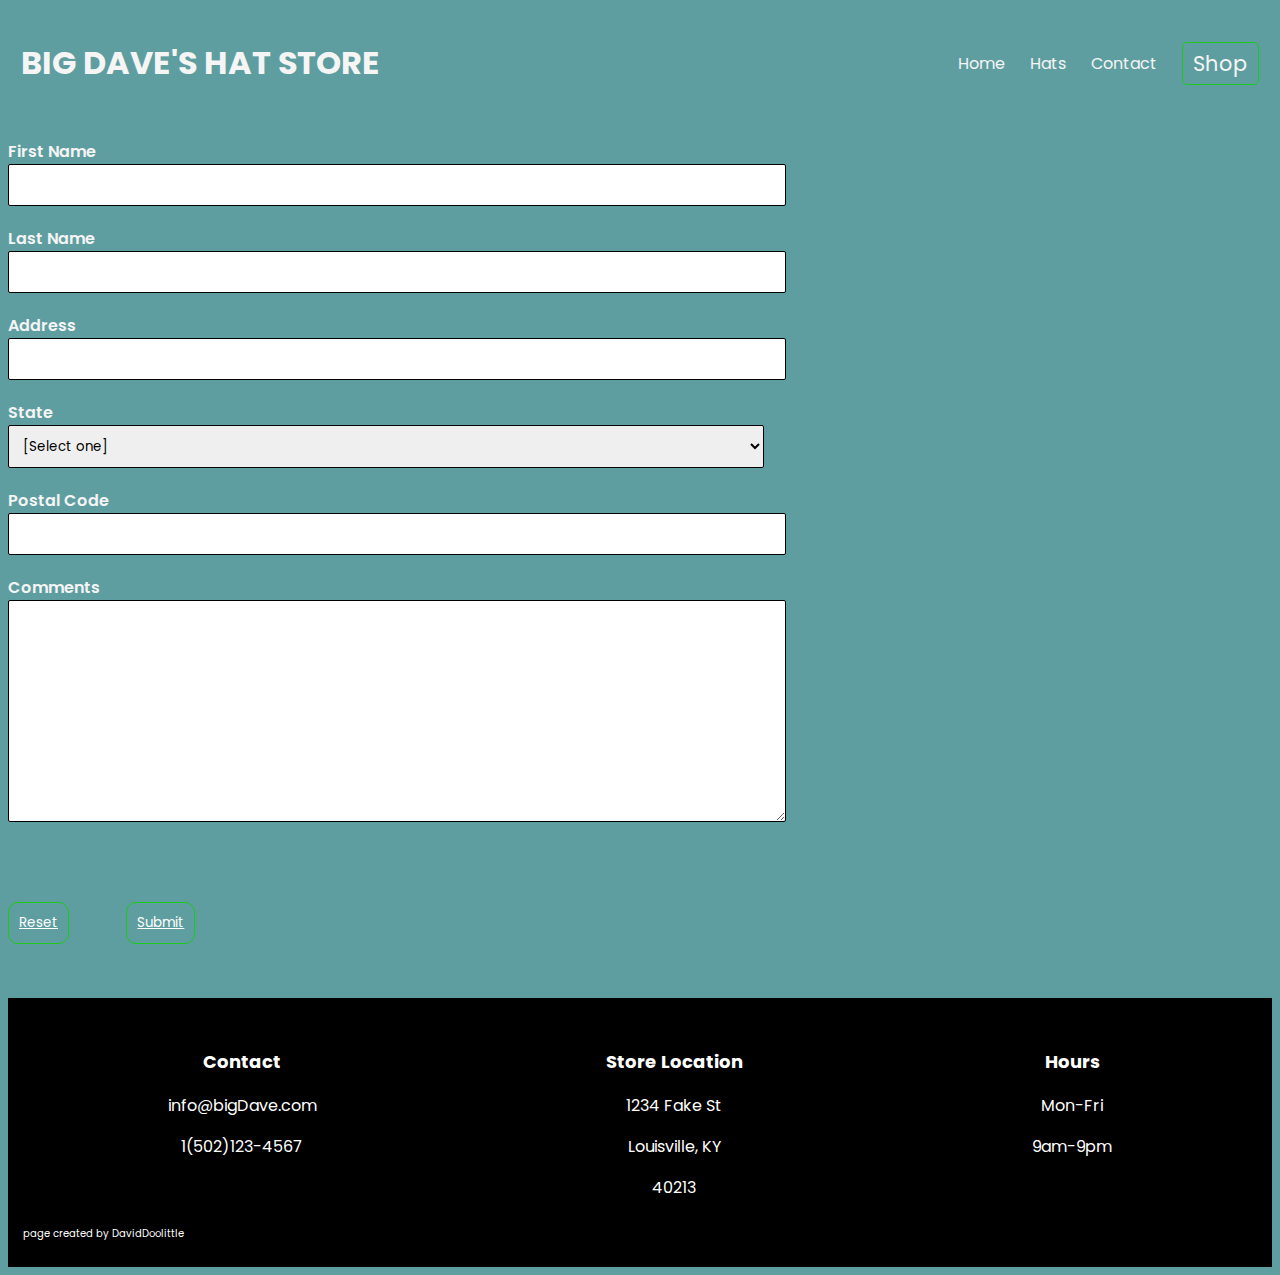
==== contact.html @ 1f1d6e79 "adding styling to contact page" ====
<!DOCTYPE html>
<html lang="en">
<head>
    <meta charset="UTF-8">
    <meta http-equiv="X-UA-Compatible" content="IE=edge">
    <meta name="viewport" content="width=device-width, initial-scale=1.0">
    <link rel="stylesheet" href="styles.css" text="text/css" />
    <title>Contact | Big Dave's Hat Store</title>
</head>
<body>
    <header>
        <nav>
            <h1>Big Dave's Hat Store</h1>
            <div class="nav-titles">
                <p>Home</p>
                <p>Hats</p>
                <p>Contact</p>
                <button>Shop</button>
            </div>
        </nav>
    </header>
        <main>
            <article>
                <form action="http://localhost:7071/api/post" method="post">
                    <input type="hidden" id="contact" name="contact">
                    <input type="hidden" id="location" name="location">
       
                    <div class="input-group">
                     <div><label for="first-name">First Name</label></div>
                     <div><input type="text" name="first-name" id="first-name" /></div>
                    </div>
         
                    <div class="input-group">
                     <div><label for="last-name">Last Name</label></div>
                     <div><input type="text" name="last-name" id="last-name" /></div>
                    </div>
         
                    <div class="input-group">
                     <div><label for="address">Address</label></div>
                     <div><input type="text" name="address" id="address" /></div>
                    </div>
       
                    <div class="input-group">
                     <div><label for="state">State</label></div>
                     <div>
                        <select name="state" id="state">
                            <option value="" selected>[Select one]</option>
                            <option value="Arizona">Arizona</option>
                            <option value="California">California</option>
                            <option value="Florida">Florida</option>
                            <option value="Kentucky">Kentucky</option>
                        </select>
                     </div>
                    </div>
       
                    <div class="input-group">
                     <div><label for="postal-code">Postal Code</label></div>
                     <div><input type="text" name="postal-code" id="postal-code" /></div>
                    </div>
       
                    <div class="input-group">
                     <div><label for="comments">Comments</label></div>
                     <div>
                      <textarea name="comments" id="comments" cols="30" rows="10"></textarea>
                     </div>
                    </div>
       
                    <input type="reset" value="Reset" />
                    <input type="submit" value="Submit" />

                </form>
            </article>
        </main>
    <footer>
        <div class="footer-columns">
            <div class="footer-column">
                <h3>Contact</h3>
                <p>info@bigDave.com</p>
                <p>1(502)123-4567</p>
            </div>
            <div class="footer-column">
                <h3>Store Location</h3>
                <p>1234 Fake St</p>
                <p>Louisville, KY</p>
                <p>40213</p>
            </div>
            <div class="footer-column">
            <h3>Hours</h3>
            <p>Mon-Fri</p>
            <p>9am-9pm</p>
            </div>
        </div>
            <div class="footer-note">
            <p>page created by DavidDoolittle</p>
            </div>
    </footer>
</body>
</html>
---- styles.css ----
@import url('https://fonts.googleapis.com/css2?family=Poppins:ital,wght@0,300;1,500&display=swap');

body {background-color: cadetblue;}

*, body {
    margin: 5;
    font-family: 'Poppins', sans-serif;
    color: white;
}

header nav {
    padding: 10px 1% 30px 1%;
    display: flex;
    justify-content: space-between;
    align-items: center;
}

header nav h1 {
    text-transform: uppercase;
    color: whitesmoke;
}

header nav .nav-titles {
    display: flex;
    align-items: center;
}

header nav .nav-titles p {
    margin: 0 25px 0 0;
    color: whitesmoke;
}

header nav .nav-titles p:hover {
    color: whitesmoke;
    cursor: pointer;
}

header nav .nav-titles button {
    padding: 5px 10px;
    font-size: 1.3em;
    font-family: 'Poppins';
    background-color: inherit;
    border: 1px solid rgb(28, 201, 28);
    border-radius: 5px;
    color: whitesmoke;
    cursor: pointer;
    transition: color 0.5s;
}

header nav .nav-titles button:hover {
    background-color: inherit;
    border: 3px solid green;

}

.banner .banner-info {
    width: 100%;
    flex-shrink: 1;
}

.banner .banner-info h1 {
    margin: 30;
    font-size: 4em;
    width: 80%;
    padding: 10px 1% 30px 1%;
}

.banner .banner-info p {
    margin: 30;
    font-size: 1.5em;
    width: 80%;
    padding: 10px 1% 10px 1%;
    color: whitesmoke;
}

.banner .banner-info button {
    padding: 5px 10px;
    font-size: 1.3em;
    font-family: 'Poppins';
    background-color: inherit;
    border: 1px solid rgb(28, 201, 28);
    border-radius: 5px;
    color: whitesmoke;
    cursor: pointer;
    transition: color 0.5s;
}

.banner .banner-details img {
    width: 80%;
    margin: 5%;
    border-radius: 50%;
    transition: 250ms ease-in-out,
}
.banner .banner-detail img:hover {
    transform: scale(1.2);
    opacity: 0.5;
    transition: color 0.5s, background-color 0.5s;
}

.main .banner-info button {
    background-color: inherit;
    color: whitesmoke;
    border: 1px solid rgb(28, 201, 28);
    transition: color 0.5s, background-color 0.5s;
}

.main .banner-info .banner-details {
    margin-top: 30px;
    display: flex;
    flex-wrap: wrap;
    align-items: center;
}

.main .banner-info .banner-details .banner-detail {
    margin: 0 20px 20px 0;
    border-radius: 50%;
}

.main .banner-info .banner-details .banner-detail:hover {
    filter: brightness(80%);
}

.main .banner-info .banner-details .banner-detail img {
    width: 125px;
    height: 125px;
    border-radius: 50%;
}

/*Footer*/

footer {
    margin: 0;
    padding: 15px;
    padding-top: 2em;
    background-color: black;
}

footer {
    text-align: center;
    color: whitesmoke;
}

footer .footer-columns {
    display: flex;
    flex-wrap: wrap;
    justify-content: space-around;
}

footer .footer-columns h3 {
    font-size: large;
}

footer .footer-note {
    text-align: left;
    font-size: x-small;
}

/* Contact */

article {
    display: flex;
}

article .input-header h1{
    font-size: 25px;
}

article .input-header p {
    font-size: x-small;
}

.input-group {
margin-bottom: 20px;
}

.input-group input,
.input-group textarea,
.input-group select {
padding: 10px;
border: solid 1px black;
border-radius: 2px;
width: 200%;
color: black;
}

label {
font-weight: 600;
color: whitesmoke;
}

input[type="reset"] {
border: solid 1px rgb(28, 201, 28);
background-color: inherit;
border-radius: 10px;
padding: 10px;
text-decoration: underline;
cursor: pointer;
}

input[type="submit"] {
border: solid 1px rgb(28, 201, 28);
background-color: inherit;
border-radius: 10px;
padding: 10px;
text-decoration: underline;
margin: 4em;
cursor: pointer;
}
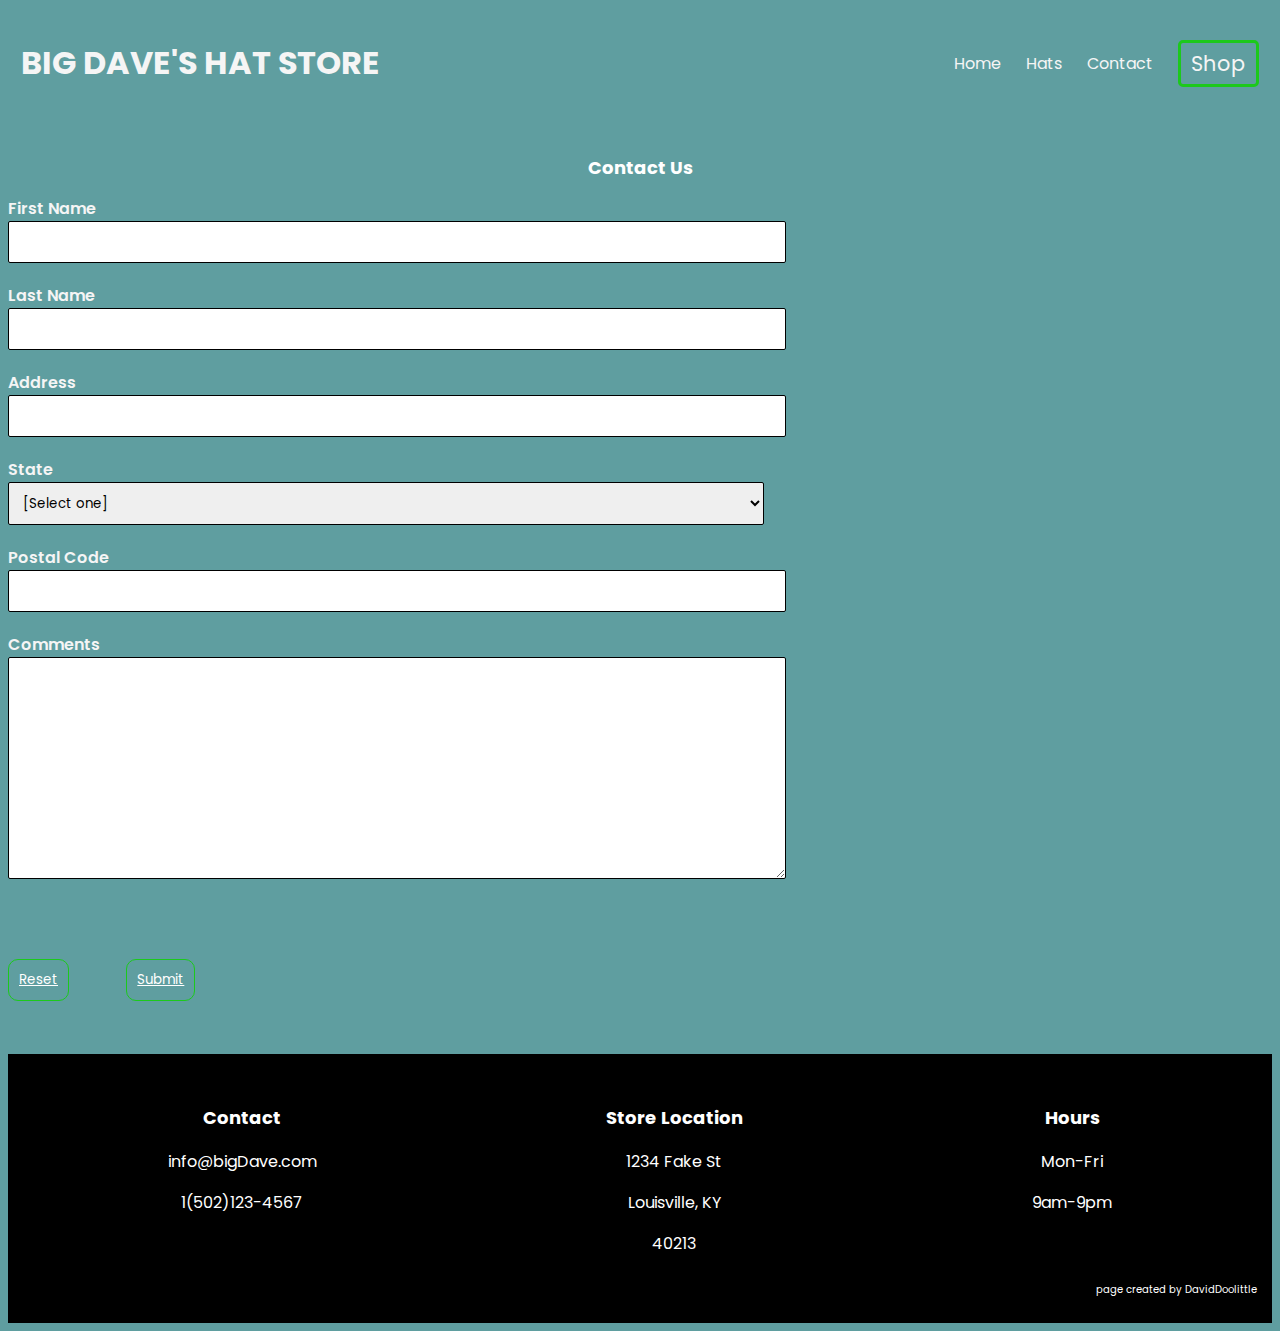
==== commit 051ecf86: "hyperlinking shop/hats/contact/home sheets" ====
--- a/contact.html
+++ b/contact.html
@@ -20,6 +20,9 @@
         </nav>
     </header>
         <main>
+            <div>
+                <h2>Contact Us</h2>
+            </div>
             <article>
                 <form action="http://localhost:7071/api/post" method="post">
                     <input type="hidden" id="contact" name="contact">
--- a/styles.css
+++ b/styles.css
@@ -1,13 +1,26 @@
 @import url('https://fonts.googleapis.com/css2?family=Poppins:ital,wght@0,300;1,500&display=swap');
 
+@media screen and (min-width: 300px) {
+    header nav {
+        text-align: center;
+    }
+  }
+
 body {background-color: cadetblue;}
 
 *, body {
-    margin: 5;
     font-family: 'Poppins', sans-serif;
     color: white;
 }
 
+body .banner .banner-info p {
+    display: flex;
+    flex-direction: right;
+    margin-bottom: 10;
+    background-color: rgb(29, 29, 51);
+    justify-content: center;
+}
+
 header nav {
     padding: 10px 1% 30px 1%;
     display: flex;
@@ -27,10 +40,6 @@
 
 header nav .nav-titles p {
     margin: 0 25px 0 0;
-    color: whitesmoke;
-}
-
-header nav .nav-titles p:hover {
     color: whitesmoke;
     cursor: pointer;
 }
@@ -40,18 +49,16 @@
     font-size: 1.3em;
     font-family: 'Poppins';
     background-color: inherit;
-    border: 1px solid rgb(28, 201, 28);
+    border: 3px solid rgb(28, 201, 28);
     border-radius: 5px;
     color: whitesmoke;
     cursor: pointer;
-    transition: color 0.5s;
 }
 
 header nav .nav-titles button:hover {
-    background-color: inherit;
-    border: 3px solid green;
-
-}
+        background-color: rgb(29, 165, 52);
+        color: black;
+      }
 
 .banner .banner-info {
     width: 100%;
@@ -78,30 +85,21 @@
     font-size: 1.3em;
     font-family: 'Poppins';
     background-color: inherit;
-    border: 1px solid rgb(28, 201, 28);
+    border: 3px solid rgb(28, 201, 28);
     border-radius: 5px;
     color: whitesmoke;
     cursor: pointer;
-    transition: color 0.5s;
-}
-
-.banner .banner-details img {
-    width: 80%;
-    margin: 5%;
-    border-radius: 50%;
-    transition: 250ms ease-in-out,
-}
-.banner .banner-detail img:hover {
-    transform: scale(1.2);
-    opacity: 0.5;
-    transition: color 0.5s, background-color 0.5s;
-}
+}
+
+.banner .banner-info button:hover {
+    background-color: rgb(29, 165, 52);
+    color: black;
+  }
 
 .main .banner-info button {
     background-color: inherit;
     color: whitesmoke;
-    border: 1px solid rgb(28, 201, 28);
-    transition: color 0.5s, background-color 0.5s;
+    border: 3px solid rgb(28, 201, 28);
 }
 
 .main .banner-info .banner-details {
@@ -117,13 +115,18 @@
 }
 
 .main .banner-info .banner-details .banner-detail:hover {
-    filter: brightness(80%);
+    filter: brightness(50%);
+    cursor: pointer;
 }
 
 .main .banner-info .banner-details .banner-detail img {
     width: 125px;
     height: 125px;
     border-radius: 50%;
+}
+
+.main .banner-info .banner-details .banner-detail h5 {
+    text-align: center;
 }
 
 /*Footer*/
@@ -133,11 +136,7 @@
     padding: 15px;
     padding-top: 2em;
     background-color: black;
-}
-
-footer {
     text-align: center;
-    color: whitesmoke;
 }
 
 footer .footer-columns {
@@ -151,7 +150,7 @@
 }
 
 footer .footer-note {
-    text-align: left;
+    text-align: right;
     font-size: x-small;
 }
 
@@ -159,14 +158,12 @@
 
 article {
     display: flex;
-}
-
-article .input-header h1{
-    font-size: 25px;
-}
-
-article .input-header p {
-    font-size: x-small;
+    width: 75%;
+}
+
+main h2 {
+    font-size: large;
+    text-align: center;
 }
 
 .input-group {
@@ -206,3 +203,58 @@
 margin: 4em;
 cursor: pointer;
 }
+
+/* Shop */
+
+section .Hats img{ 
+    width: 20%;
+    margin: 5%;
+    border-radius: 50%;
+}
+
+section .Hats .columns {
+    margin: 0;
+    padding: 15px;
+    padding-top: 0.5em;
+    background-color: rgb(71, 71, 141);
+    text-align: left;
+    font-size: medium;
+}
+
+section .Hats .title {
+    color: whitesmoke;
+    font-weight: 600;
+    padding: 25px;
+}
+
+section .Hats .price {
+    color: whitesmoke;
+    text-align: end;
+}
+
+section .Hats p {
+    margin: 0;
+    padding: 25px;
+    padding-top: 0.5em;
+    background-color:rgb(27, 27, 58);
+    text-align: left;
+    font-size: medium;
+}
+
+section .Hats button {   
+        padding: 5px 10px;
+        font-size: 1.3em;
+        font-family: 'Poppins';
+        background-color: inherit;
+        border: 5px solid rgb(28, 201, 28);
+        border-radius: 5px;
+        color: whitesmoke;
+        cursor: pointer;
+        transition: color 0.5s;
+        text-decoration: underline;
+}
+
+section .Hats .title {
+    font-size: 50px;
+    text-align: left;
+}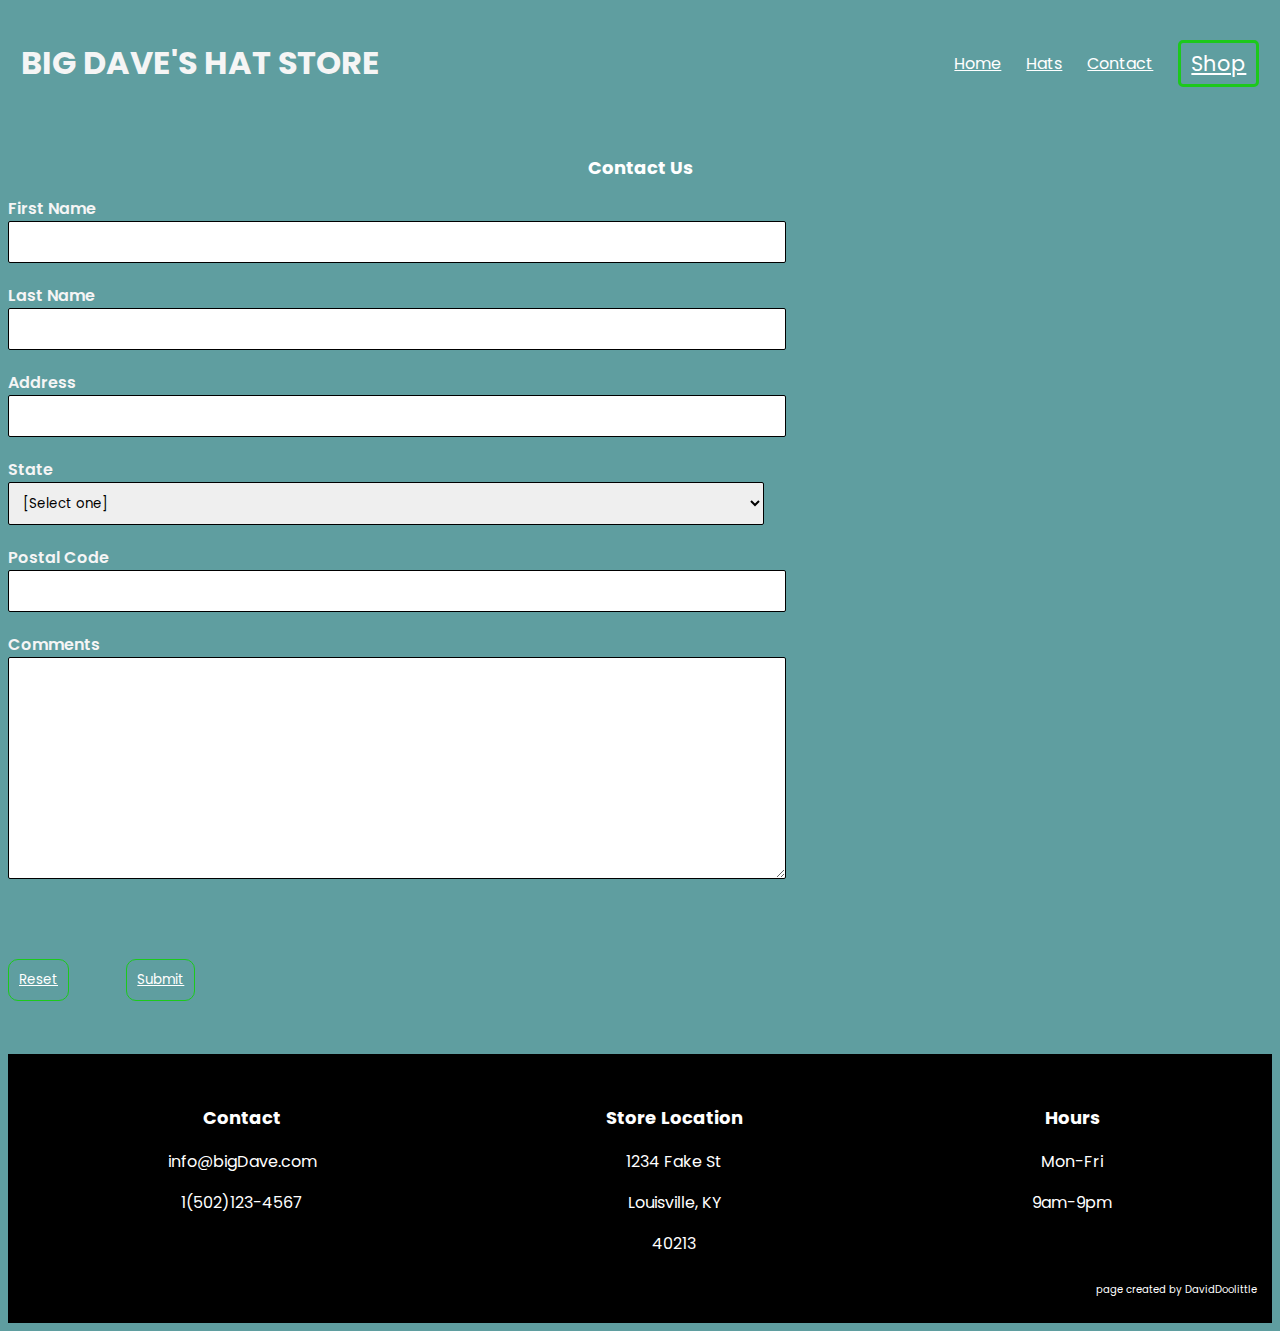
==== commit f3bbd7e3: "css styling product page" ====
--- a/contact.html
+++ b/contact.html
@@ -12,10 +12,10 @@
         <nav>
             <h1>Big Dave's Hat Store</h1>
             <div class="nav-titles">
-                <p>Home</p>
-                <p>Hats</p>
-                <p>Contact</p>
-                <button>Shop</button>
+                <p><a href="contact.html">Home</a></p>
+                <p><a href="shop.html">Hats</a></p>
+                <p><a href="contact.html">Contact</a></p>
+                <button><a href="shop.html">Shop</a></button>
             </div>
         </nav>
     </header>
--- a/styles.css
+++ b/styles.css
@@ -205,6 +205,11 @@
 }
 
 /* Shop */
+
+header h2 {
+    font-size: xx-large;
+    text-align: center;
+}
 
 section .Hats img{ 
     width: 20%;
@@ -257,4 +262,4 @@
 section .Hats .title {
     font-size: 50px;
     text-align: left;
-}+}
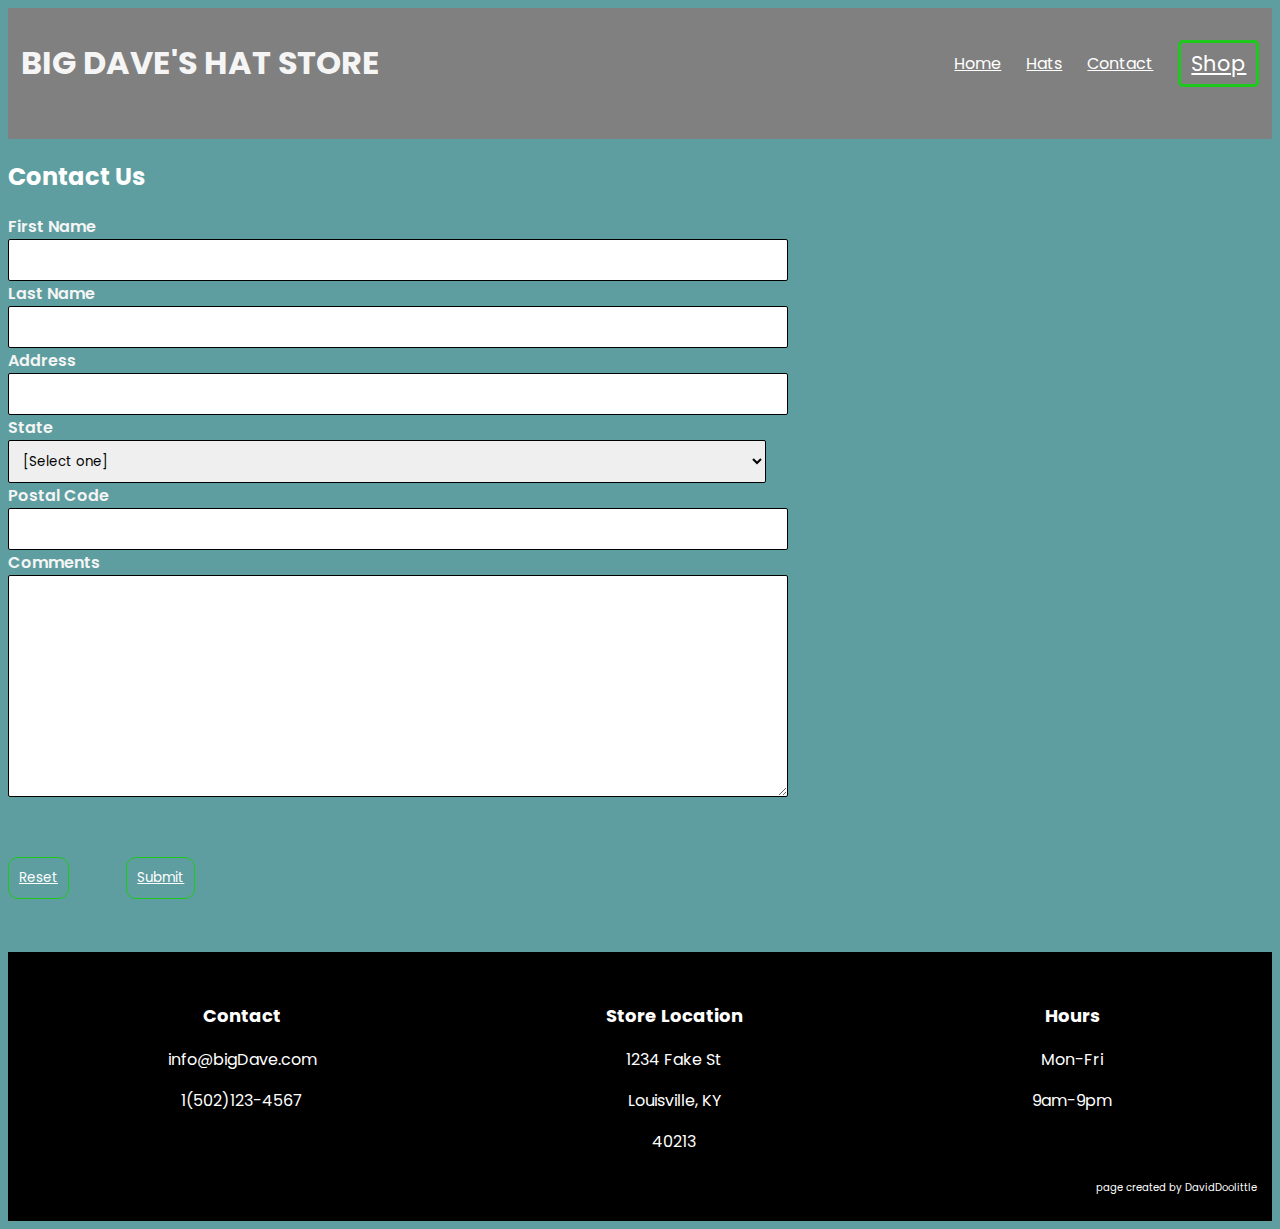
==== commit f7b34f07: "flex" ====
--- a/contact.html
+++ b/contact.html
@@ -1,51 +1,53 @@
 <!DOCTYPE html>
 <html lang="en">
+
 <head>
     <meta charset="UTF-8">
     <meta http-equiv="X-UA-Compatible" content="IE=edge">
     <meta name="viewport" content="width=device-width, initial-scale=1.0">
-    <link rel="stylesheet" href="styles.css" text="text/css" />
+    <link rel="stylesheet" href="site.css".css" text="text/css" />
     <title>Contact | Big Dave's Hat Store</title>
 </head>
+
 <body>
     <header>
         <nav>
             <h1>Big Dave's Hat Store</h1>
             <div class="nav-titles">
-                <p><a href="contact.html">Home</a></p>
+                <p><a href="index.html">Home</a></p>
                 <p><a href="shop.html">Hats</a></p>
                 <p><a href="contact.html">Contact</a></p>
                 <button><a href="shop.html">Shop</a></button>
             </div>
         </nav>
     </header>
-        <main>
-            <div>
-                <h2>Contact Us</h2>
-            </div>
-            <article>
-                <form action="http://localhost:7071/api/post" method="post">
-                    <input type="hidden" id="contact" name="contact">
-                    <input type="hidden" id="location" name="location">
-       
-                    <div class="input-group">
-                     <div><label for="first-name">First Name</label></div>
-                     <div><input type="text" name="first-name" id="first-name" /></div>
-                    </div>
-         
-                    <div class="input-group">
-                     <div><label for="last-name">Last Name</label></div>
-                     <div><input type="text" name="last-name" id="last-name" /></div>
-                    </div>
-         
-                    <div class="input-group">
-                     <div><label for="address">Address</label></div>
-                     <div><input type="text" name="address" id="address" /></div>
-                    </div>
-       
-                    <div class="input-group">
-                     <div><label for="state">State</label></div>
-                     <div>
+    <main>
+        <div>
+            <h2>Contact Us</h2>
+        </div>
+        <article>
+            <form action="http://localhost:7071/api/post" method="post">
+                <input type="hidden" id="contact" name="contact">
+                <input type="hidden" id="location" name="location">
+
+                <div class="input-group">
+                    <div><label for="first-name">First Name</label></div>
+                    <div><input type="text" name="first-name" id="first-name" /></div>
+                </div>
+
+                <div class="input-group">
+                    <div><label for="last-name">Last Name</label></div>
+                    <div><input type="text" name="last-name" id="last-name" /></div>
+                </div>
+
+                <div class="input-group">
+                    <div><label for="address">Address</label></div>
+                    <div><input type="text" name="address" id="address" /></div>
+                </div>
+
+                <div class="input-group">
+                    <div><label for="state">State</label></div>
+                    <div>
                         <select name="state" id="state">
                             <option value="" selected>[Select one]</option>
                             <option value="Arizona">Arizona</option>
@@ -53,27 +55,27 @@
                             <option value="Florida">Florida</option>
                             <option value="Kentucky">Kentucky</option>
                         </select>
-                     </div>
                     </div>
-       
-                    <div class="input-group">
-                     <div><label for="postal-code">Postal Code</label></div>
-                     <div><input type="text" name="postal-code" id="postal-code" /></div>
+                </div>
+
+                <div class="input-group">
+                    <div><label for="postal-code">Postal Code</label></div>
+                    <div><input type="text" name="postal-code" id="postal-code" /></div>
+                </div>
+
+                <div class="input-group">
+                    <div><label for="comments">Comments</label></div>
+                    <div>
+                        <textarea name="comments" id="comments" cols="30" rows="10"></textarea>
                     </div>
-       
-                    <div class="input-group">
-                     <div><label for="comments">Comments</label></div>
-                     <div>
-                      <textarea name="comments" id="comments" cols="30" rows="10"></textarea>
-                     </div>
-                    </div>
-       
-                    <input type="reset" value="Reset" />
-                    <input type="submit" value="Submit" />
+                </div>
 
-                </form>
-            </article>
-        </main>
+                <input type="reset" value="Reset" />
+                <input type="submit" value="Submit" />
+
+            </form>
+        </article>
+    </main>
     <footer>
         <div class="footer-columns">
             <div class="footer-column">
@@ -88,14 +90,15 @@
                 <p>40213</p>
             </div>
             <div class="footer-column">
-            <h3>Hours</h3>
-            <p>Mon-Fri</p>
-            <p>9am-9pm</p>
+                <h3>Hours</h3>
+                <p>Mon-Fri</p>
+                <p>9am-9pm</p>
             </div>
         </div>
-            <div class="footer-note">
+        <div class="footer-note">
             <p>page created by DavidDoolittle</p>
-            </div>
+        </div>
     </footer>
 </body>
+
 </html>--- a/site.css
+++ b/site.css
@@ -0,0 +1,321 @@
+@import url('https://fonts.googleapis.com/css2?family=Poppins:ital,wght@0,300;1,500&display=swap');
+
+body {background-color: cadetblue;}
+
+*, body {
+    font-family: 'Poppins', sans-serif;
+    color: white;
+}
+
+header nav {
+    background-color: grey;
+    display: flex;
+    flex-wrap: wrap;
+    flex-direction: right;
+}
+
+body .banner .banner-info p {
+    display: flex;
+    flex-direction: right;
+    margin-bottom: 10;
+    background-color: rgb(29, 29, 51);
+    justify-content: center;
+}
+
+header nav {
+    padding: 10px 1% 30px 1%;
+    display: flex;
+    justify-content: space-between;
+    align-items: center;
+}
+
+header nav h1 {
+    text-transform: uppercase;
+    color: whitesmoke;
+}
+
+header nav .nav-titles {
+    display: flex;
+    align-items: center;
+}
+
+header nav .nav-titles p {
+    margin: 0 25px 0 0;
+    color: whitesmoke;
+    cursor: pointer;
+}
+
+header nav .nav-titles button {
+    padding: 5px 10px;
+    font-size: 1.3em;
+    font-family: 'Poppins';
+    background-color: inherit;
+    border: 3px solid rgb(28, 201, 28);
+    border-radius: 5px;
+    color: whitesmoke;
+    cursor: pointer;
+}
+
+header nav .nav-titles button:hover {
+        background-color: rgb(29, 165, 52);
+        color: black;
+      }
+
+.banner .banner-info {
+    display: contents;
+    width: 100%;
+    flex-shrink: 1;
+}
+
+.banner .banner-info h1 {
+    margin: auto;
+    font-size: 4em;
+    width: auto;
+    padding: 10px 1% 30px 1%;
+}
+
+.banner .banner-info h2 {
+    margin: auto;
+    font-size: 3em;
+    width: auto;
+    padding: 10px 1% 30px 1%;
+}
+
+.banner .banner-info h3 {
+    display: flex;
+    align-content: flex-start;
+    margin: auto;
+    font-size: 2em;
+    width: auto;
+    padding: 10px 1% 30px 1%;
+}
+
+.banner .banner-info p {
+    margin: auto;
+    font-size: auto;
+    width: auto;
+    padding: 10px 1% 10px 1%;
+    color: whitesmoke;
+}
+
+.banner .banner-info button {
+    padding: 5px 10px;
+    font-size: 1.3em;
+    font-family: 'Poppins';
+    background-color: inherit;
+    border: 3px solid rgb(28, 201, 28);
+    border-radius: 5px;
+    color: whitesmoke;
+    cursor: pointer;
+}
+
+.banner .banner-info button:hover {
+    background-color: rgb(29, 165, 52);
+    color: black;
+}
+
+.main .banner-info button {
+    background-color: inherit;
+    color: whitesmoke;
+    border: 3px solid rgb(28, 201, 28);
+}
+
+.main .banner-info .banner-img {
+    margin: auto;
+    font-size: 1.1em;
+    padding: 10px 1% 10px 1%;
+    width: auto;
+    display: flex;
+    flex-wrap: wrap;
+    align-items: center;
+}
+
+.main .banner-info .banner-img .banner-detail {
+    margin: 0 20px 20px 0;
+    border-radius: 50%;
+}
+
+.main .banner-info .banner-img .banner-detail:hover {
+    filter: brightness(50%);
+    cursor: pointer;
+}
+
+.main .banner-info .banner-img .banner-detail img {
+    width: 125px;
+    height: 125px;
+    border-radius: 50%;
+}
+
+.main .banner-info .banner-img .banner-detail h5 {
+    text-align: center;
+}
+
+header h2{
+    font-size: xx-large;
+    display: flex;
+}
+
+/*Footer*/
+
+footer {
+    margin: 0;
+    padding: 15px;
+    padding-top: 2em;
+    background-color: black;
+    text-align: center;
+}
+
+footer .footer-columns {
+    display: flex;
+    flex-wrap: wrap;
+    justify-content: space-around;
+}
+
+footer .footer-columns h3 {
+    font-size: large;
+}
+
+footer .footer-note {
+    text-align: right;
+    font-size: x-small;
+}
+
+/* Contact */
+
+.main h2 {
+    font-size: large;
+    display: flex;
+    text-align: center;
+}
+
+.input-group { 
+    display: flex;
+    flex-direction: column;
+    width: 30%;
+    flex-shrink: ;
+}
+
+.input-group .form {
+    margin: auto;
+    width: fit-content;
+    display: flex;
+    flex-wrap: wrap;
+    flex-shrink: 1;
+    align-items: center;
+    font-size: auto;
+    width: fit-content;
+    padding: 10px 3% 10px 3%;
+}
+
+.input-group input,
+.input-group textarea,
+.input-group select {
+padding: 10px;
+border: solid 1px black;
+border-radius: 2px;
+width: 200%;
+color: black;
+}
+
+label {
+font-weight: 600;
+color: whitesmoke;
+}
+
+input[type="reset"] {
+border: solid 1px rgb(28, 201, 28);
+background-color: inherit;
+border-radius: 10px;
+padding: 10px;
+text-decoration: underline;
+cursor: pointer;
+}
+
+input[type="submit"] {
+border: solid 1px rgb(28, 201, 28);
+background-color: inherit;
+border-radius: 10px;
+padding: 10px;
+text-decoration: underline;
+margin: 4em;
+cursor: pointer;
+}
+
+/* Shop */
+
+.main {
+    display: flex;
+    flex-direction: column;
+    flex-basis: 70%;
+    height: auto;
+    width: fit-content;
+}
+
+.hats-row {
+    display: flex;
+    flex-direction: row;
+    margin-bottom: 15px;
+    margin-left: 0px;
+    flex-wrap: wrap;
+    align-items: center;
+    background-color: rgb(107, 95, 95);
+    box-shadow: 0 2px 4px rgba(0, 0, 0, .3);
+    padding-right: .1rem;
+}
+
+.hats-row h5 {
+    margin: 0;
+    font-size: larger;
+    padding-left: 3em;
+}
+
+.hats-row p {
+    margin: 0;
+    font-size: medium;
+    padding-left: 3.6em;
+}
+
+.hats-row > div{
+    flex-grow: 2;
+    padding-left: .5rem;
+}
+
+.hats-row > small{
+    margin: 7px;
+    flex-shrink: 3;
+    font-size: larger;
+}
+
+.hats-row > button {
+    flex-shrink: 1;
+    margin: 3em;
+}
+
+.hats-row > button {
+    padding: 5px 10px;
+    font-size: 1.3em;
+    font-family: 'Poppins';
+    background-color: inherit;
+    border: 3px solid rgb(28, 201, 28);
+    border-radius: 5px;
+    color: whitesmoke;
+    cursor: pointer;
+}
+
+.hats-row button:hover {
+    background-color: rgb(29, 165, 52);
+    color: black;
+}
+
+.hats-row button {
+    background-color: inherit;
+    color: whitesmoke;
+    border: 3px solid rgb(28, 201, 28);
+}
+
+.hats-row img {
+    width: 125px;
+    height: 125px;
+    border-radius: 50%;
+    padding: 20px;
+}
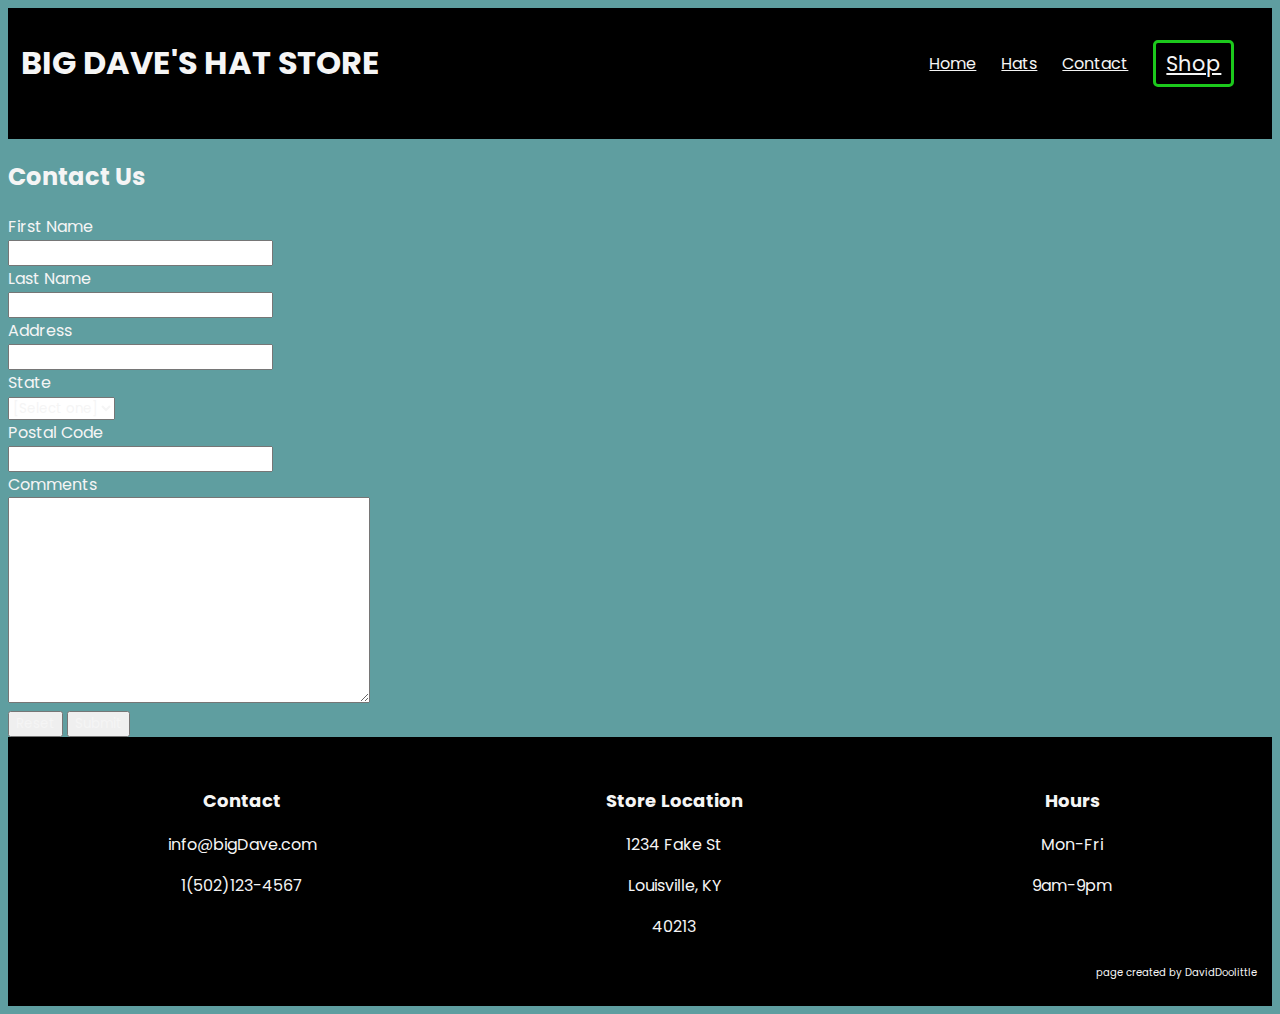
==== commit 8f210a52: "final push" ====
--- a/contact.html
+++ b/contact.html
@@ -15,9 +15,9 @@
             <h1>Big Dave's Hat Store</h1>
             <div class="nav-titles">
                 <p><a href="index.html">Home</a></p>
-                <p><a href="shop.html">Hats</a></p>
+                <p><a href="store.html">Hats</a></p>
                 <p><a href="contact.html">Contact</a></p>
-                <button><a href="shop.html">Shop</a></button>
+                <p><button><a href="store.html">Shop</a></button></p>
             </div>
         </nav>
     </header>
--- a/site.css
+++ b/site.css
@@ -4,34 +4,18 @@
 
 *, body {
     font-family: 'Poppins', sans-serif;
-    color: white;
+    color: whitesmoke;
 }
 
 header nav {
-    background-color: grey;
-    display: flex;
-    flex-wrap: wrap;
-    flex-direction: right;
-}
-
-body .banner .banner-info p {
-    display: flex;
-    flex-direction: right;
-    margin-bottom: 10;
-    background-color: rgb(29, 29, 51);
-    justify-content: center;
-}
-
-header nav {
+    background-color: black;
     padding: 10px 1% 30px 1%;
     display: flex;
     justify-content: space-between;
-    align-items: center;
 }
 
 header nav h1 {
     text-transform: uppercase;
-    color: whitesmoke;
 }
 
 header nav .nav-titles {
@@ -41,118 +25,115 @@
 
 header nav .nav-titles p {
     margin: 0 25px 0 0;
-    color: whitesmoke;
     cursor: pointer;
 }
 
 header nav .nav-titles button {
     padding: 5px 10px;
     font-size: 1.3em;
-    font-family: 'Poppins';
     background-color: inherit;
     border: 3px solid rgb(28, 201, 28);
     border-radius: 5px;
-    color: whitesmoke;
     cursor: pointer;
 }
 
 header nav .nav-titles button:hover {
         background-color: rgb(29, 165, 52);
-        color: black;
-      }
-
-.banner .banner-info {
+}
+
+.hero {
     display: contents;
     width: 100%;
     flex-shrink: 1;
 }
 
-.banner .banner-info h1 {
-    margin: auto;
-    font-size: 4em;
-    width: auto;
-    padding: 10px 1% 30px 1%;
-}
-
-.banner .banner-info h2 {
-    margin: auto;
-    font-size: 3em;
-    width: auto;
-    padding: 10px 1% 30px 1%;
-}
-
-.banner .banner-info h3 {
-    display: flex;
-    align-content: flex-start;
-    margin: auto;
-    font-size: 2em;
-    width: auto;
-    padding: 10px 1% 30px 1%;
-}
-
-.banner .banner-info p {
+.banner-content h2 {
+    display: flex;
+    justify-content: center;
+    font-size: 3.5em;
+    font-weight: bolder;
+    margin: auto;
+    width: auto;
+    padding: 10px 1% 30px 1%;
+}
+
+.banner-content p {
+    display: flex;
+    justify-content: center;
+    margin: auto;
+    font-size: 1.2em;
+    width: auto;
+    padding: 10px 1% 10px 1%;
+    background-color: rgb(15, 58, 26);
+}
+
+.container-main {
+    display: contents;
+    width: 100%;
+    flex-shrink: 1;
+}
+
+.main-content h3 {
+    display: flex;
+    justify-content: left;
+    font-size: 2.5em;
+    font-weight: bolder;
+    margin: auto;
+    width: auto;
+    padding: 10px 1% 30px 1%;
+}
+
+.main-content p {
+    display: flex;
+    justify-content: center;
     margin: auto;
     font-size: auto;
     width: auto;
     padding: 10px 1% 10px 1%;
-    color: whitesmoke;
-}
-
-.banner .banner-info button {
-    padding: 5px 10px;
-    font-size: 1.3em;
-    font-family: 'Poppins';
-    background-color: inherit;
-    border: 3px solid rgb(28, 201, 28);
-    border-radius: 5px;
-    color: whitesmoke;
-    cursor: pointer;
-}
-
-.banner .banner-info button:hover {
-    background-color: rgb(29, 165, 52);
-    color: black;
-}
-
-.main .banner-info button {
-    background-color: inherit;
-    color: whitesmoke;
-    border: 3px solid rgb(28, 201, 28);
-}
-
-.main .banner-info .banner-img {
-    margin: auto;
-    font-size: 1.1em;
-    padding: 10px 1% 10px 1%;
-    width: auto;
+    background-color: rgb(34, 33, 33);
+}
+
+.main-img {
+    padding-top: 4em;
     display: flex;
     flex-wrap: wrap;
-    align-items: center;
-}
-
-.main .banner-info .banner-img .banner-detail {
+    justify-content: center; 
+}
+
+.main-img .img-detail img {
     margin: 0 20px 20px 0;
-    border-radius: 50%;
-}
-
-.main .banner-info .banner-img .banner-detail:hover {
-    filter: brightness(50%);
-    cursor: pointer;
-}
-
-.main .banner-info .banner-img .banner-detail img {
     width: 125px;
     height: 125px;
     border-radius: 50%;
 }
 
-.main .banner-info .banner-img .banner-detail h5 {
+.img-detail:hover {
+    filter: brightness(50%);
+    cursor: pointer;
+}
+
+.main-img h5 {
     text-align: center;
-}
-
-header h2{
-    font-size: xx-large;
-    display: flex;
+    font-size: .8em;
+}
+
+.bottom-p p {
+    display: flex;
+    justify-content: center;
+    margin: auto;
+    font-size: auto;
+    width: auto;
+    padding: 10px 1% 20px 1%;
+    background-color: rgb(34, 33, 33);
+}
+.bottom-p h3 {
+    display: flex;
+    justify-content: center;
+    font-size: 2.5em;
+    font-weight: bolder;
+    margin: auto;
+    width: auto;
+    padding: 10px 1% 30px 1%;
 }
 
 /*Footer*/
@@ -180,68 +161,27 @@
     font-size: x-small;
 }
 
-/* Contact */
-
-.main h2 {
-    font-size: large;
-    display: flex;
-    text-align: center;
-}
-
-.input-group { 
-    display: flex;
-    flex-direction: column;
-    width: 30%;
-    flex-shrink: ;
-}
-
-.input-group .form {
-    margin: auto;
-    width: fit-content;
-    display: flex;
-    flex-wrap: wrap;
-    flex-shrink: 1;
-    align-items: center;
-    font-size: auto;
-    width: fit-content;
-    padding: 10px 3% 10px 3%;
-}
-
-.input-group input,
-.input-group textarea,
-.input-group select {
-padding: 10px;
-border: solid 1px black;
-border-radius: 2px;
-width: 200%;
-color: black;
-}
-
-label {
-font-weight: 600;
-color: whitesmoke;
-}
-
-input[type="reset"] {
-border: solid 1px rgb(28, 201, 28);
-background-color: inherit;
-border-radius: 10px;
-padding: 10px;
-text-decoration: underline;
-cursor: pointer;
-}
-
-input[type="submit"] {
-border: solid 1px rgb(28, 201, 28);
-background-color: inherit;
-border-radius: 10px;
-padding: 10px;
-text-decoration: underline;
-margin: 4em;
-cursor: pointer;
-}
-
-/* Shop */
+/* Store */
+
+.hats-info h2 {
+    display: flex;
+    justify-content: center;
+    font-size: 3.5em;
+    font-weight: bolder;
+    margin: auto;
+    width: auto;
+    padding: 10px 1% 30px 1%;
+}
+
+.hats-info p {
+    display: flex;
+    justify-content: center;
+    margin: auto;
+    font-size: 1.2em;
+    width: auto;
+    padding: 10px 1% 30px 1%;
+    background-color: rgb(15, 58, 26); 
+}
 
 .main {
     display: flex;
@@ -319,3 +259,59 @@
     border-radius: 50%;
     padding: 20px;
 }
+
+/*Shopping List*/
+
+#shop-wrap, #shop-wrap > * { 
+    box-sizing: border-box; 
+}
+
+#shop-wrap input {
+  padding: 10px;
+  border: 0;
+  color: black;
+}
+
+#shop-wrap input[type=button], #shop-wrap input[type=submit] {
+  cursor: pointer;
+  color: whitesmoke;
+  background: green;
+}
+
+#shop-form, .item-row {
+  display: flex;
+  align-items: center;
+}
+
+#shop-item, .item-name { 
+    flex-grow: 1; 
+}
+
+#shop-wrap {
+    max-width: 500px;
+    padding: 15px;
+    background: inherit;
+}
+
+.item-row { 
+    margin-top: 10px; 
+}
+
+.item-name {
+  padding: 5px;
+  background: white;
+  color: black;
+}
+.item-name.item-got { 
+    background: white; 
+}
+.item-name.item-got:before {
+  content: "\02713";
+  margin-right: 5px;
+  font-weight: bold;
+  color: #00d036;
+}
+.item-del { 
+    background: red !important; 
+}
+
